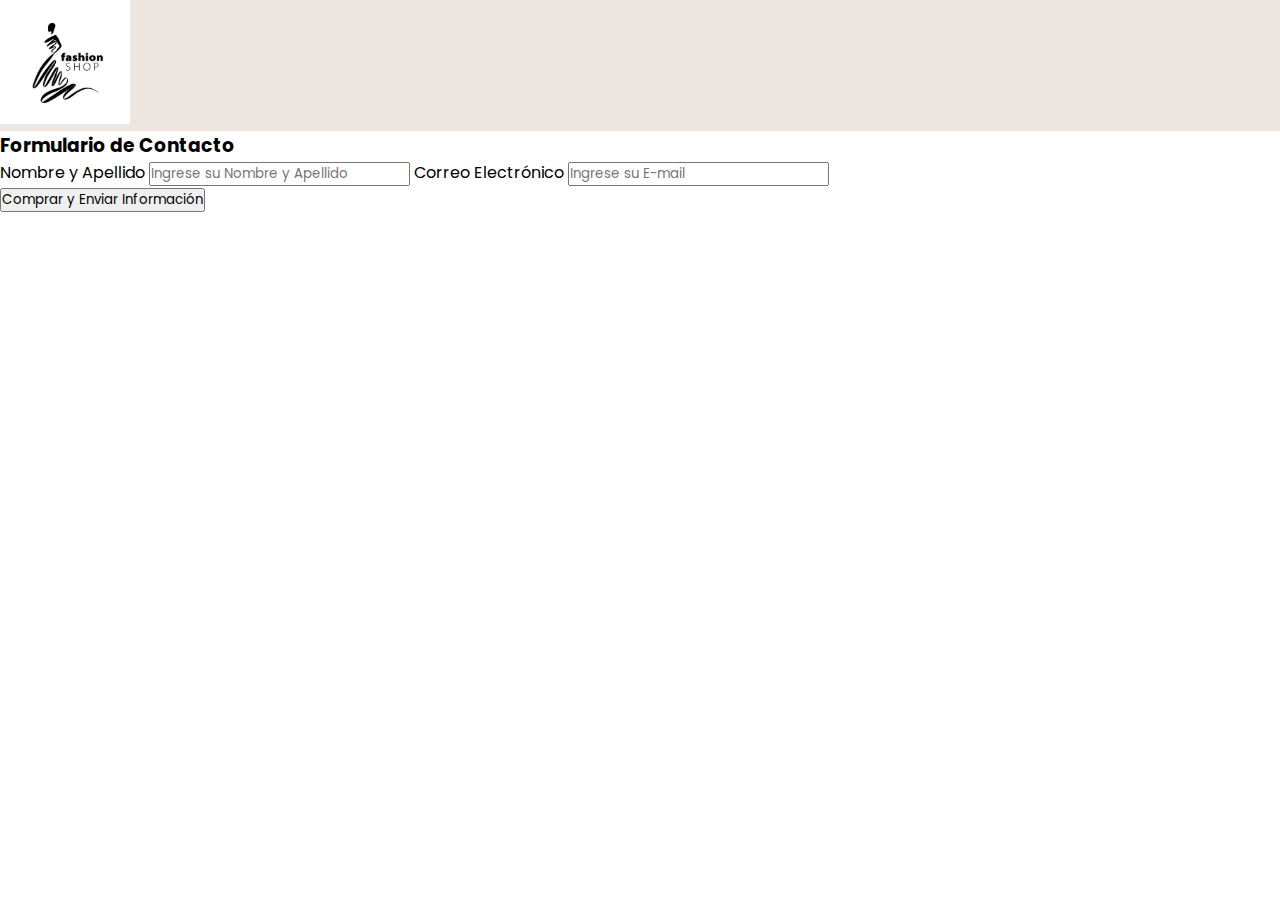
==== pages/carrito.html @ 1b44d0b0 "segunda pre entrega" ====
<!DOCTYPE html>
<html lang="en">
<head>
    <meta charset="UTF-8">
    <meta http-equiv="X-UA-Compatible" content="IE=edge">
    <meta name="viewport" content="width=device-width, initial-scale=1.0">
    <link rel="stylesheet" href="https://cdn.jsdelivr.net/npm/bootstrap-icons@1.10.5/font/bootstrap-icons.css">
    <link rel="stylesheet" href="../style.css">
    <title>Proyecto final JS Walter Sangroni</title>
</head>

<header>
    <a class="nav_color" href="./index.html">
        <img src="../img/logo.jpg" alt="Logo" width="130" height="124">
    </a>
</header>




<form class="formulario_container">
    <h3>Formulario de Contacto</h3>
    <label>Nombre y Apellido</label>
    <input type="text" class="form-control" id="inputName" placeholder="Ingrese su Nombre y Apellido">
    <label>Correo Electrónico</label>
    <input type="email" class="form-control" id="inputEmail" placeholder="Ingrese su E-mail">
    <div class="container-form">  
        <button type="submit" class="btn btn-secondary">Comprar y Enviar Información</button>
    </div>
</form>
---- style.css ----
@import url('https://fonts.googleapis.com/css2?family=Poppins:wght@200;300&display=swap');

* {
    margin: 0;
    padding: 0;
    box-sizing: border-box;
    font-family: 'Poppins', sans-serif;
}

:root {
    --color-main: rgb(93, 105, 86, 1);
    --color-boton: #AD6343;
    --color-fondo: #EDE5DF;
}

ul {
    list-style-type: none;
}

a {
    text-decoration: none;
}

header {
    background-color: var(--color-fondo);
}

.nav_color {
    background-color: var(--color-fondo);
    
}

.container_nav {
    display: flex;
    justify-content: space-between;
    align-items: center;
    background-color: var(--color-main);
    padding: .5rem;
    margin-bottom: .5rem;
    
}

.imagen_logo {
    height: 20rem;
}

.titulo_catalogo {
    font-weight: bold;
    background-color:var(--color-fondo) ;
    padding: 1rem;
    border-radius: 1rem;
}

.menu_categorias {
    display: flex;
    flex-direction: column;
}

.boton_categorias {
    width: 7rem;
    height: 2.5rem;
    border-radius: .8rem;
    text-align: center;
    background-color: var(--color-fondo);
    margin-bottom: .5rem;   
    cursor: pointer;  
    
}

.icono_carrito {
    margin-right: 1rem;
}

/* main */

.main_container {
    display: grid;
    grid-template-columns: repeat(4, 1fr);
    gap: 1rem;
}

.producto_imagen {
    max-width: 100%;
    border-radius: 1rem;
    
}

.producto_detalles {
    display: flex;
    flex-direction: column;
    gap: .5rem;
    background-color: var(--color-boton);
    border-radius: .5rem;
    color: var(--color-fondo);
    padding: .5rem;
    margin-top: -2rem;
    position: relative;
    
}

.producto_titulo {
    font-size: 1rem;
}

.producto_agregar {
    border: 0;
    background-color: var(--color-fondo);
    border-radius: .5rem;
    width: 9rem;
    cursor: pointer;
    border: 1px solid var(--color-fondo);
}

.producto_agregar:hover {
    background-color: var(--color-main);
    color: var(--color-fondo);
} 





/* footer */

.copy_container {
    background-color: var(--color-main);
    height: 5rem;
    margin-top: .5rem;
    
}

.copy_container p {
    padding-top: 2rem;
    text-align: center;
}
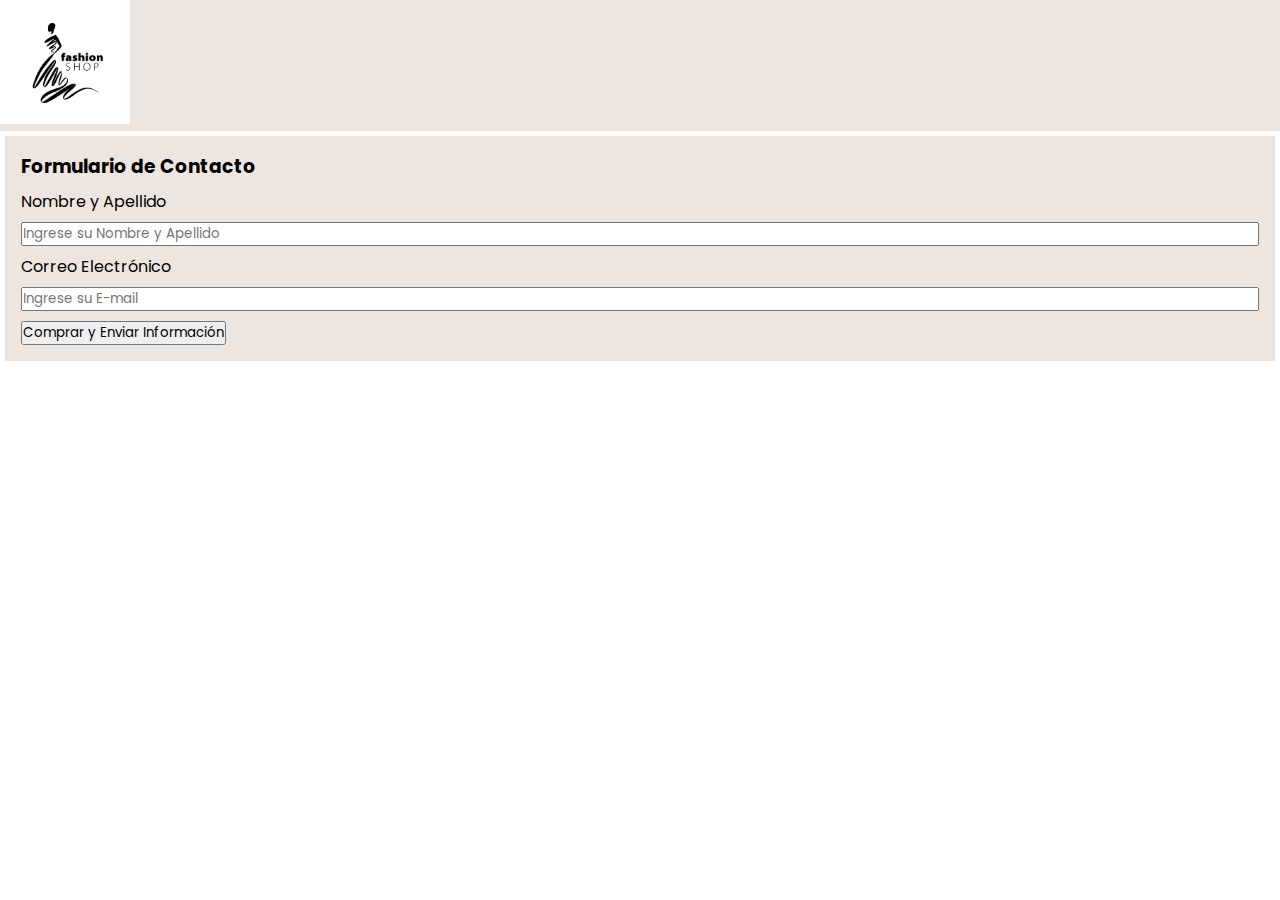
==== commit 8ff7df2a: "reemplazando la segunda pre por la tercera pre entrega" ====
--- a/pages/carrito.html
+++ b/pages/carrito.html
@@ -8,6 +8,9 @@
     <link rel="stylesheet" href="../style.css">
     <title>Proyecto final JS Walter Sangroni</title>
 </head>
+
+<body>
+    
 
 <header>
     <a class="nav_color" href="./index.html">
@@ -28,3 +31,9 @@
         <button type="submit" class="btn btn-secondary">Comprar y Enviar Información</button>
     </div>
 </form>
+
+
+<script src="./main.js"></script>
+</body>
+</html>
+
--- a/style.css
+++ b/style.css
@@ -11,6 +11,7 @@
     --color-main: rgb(93, 105, 86, 1);
     --color-boton: #AD6343;
     --color-fondo: #EDE5DF;
+    
 }
 
 ul {
@@ -116,7 +117,62 @@
     color: var(--color-fondo);
 } 
 
+.producto_eliminar {
+    border: 0;
+    background-color: var(--color-fondo);
+    border-radius: .5rem;
+    width: 9rem;
+    cursor: pointer;
+    border: 1px solid var(--color-fondo);
+}
 
+.producto_eliminar:hover {
+    background-color: var(--color-main);
+    color: var(--color-fondo);
+} 
+
+/* Carrito */
+
+.carrito_vacio {
+    background-color: rgb(146, 176, 128);
+    padding: 1rem;
+    margin: .3rem;
+}
+
+.carrito_vacio h1 {
+    font-size: 1.3rem;
+}
+
+.titulo_carrito_compras {
+    background-color: rgb(146, 176, 128);
+    padding: 1rem;
+    margin: 1.5rem 1rem 4rem 1rem;
+
+
+}
+
+.carrito_container{
+    display: flex;
+    flex-wrap: wrap;
+    justify-content: space-around;
+    align-items: center;
+    gap: 3rem;
+    margin: 1rem;
+    
+    
+}
+
+/* Formulario */
+
+.formulario_container {
+    background-color: #EDE5DF;
+    display: flex;
+    flex-direction: column;
+    gap: .5rem;
+    padding: 1rem;
+    margin: .3rem;
+
+}
 
 
 
